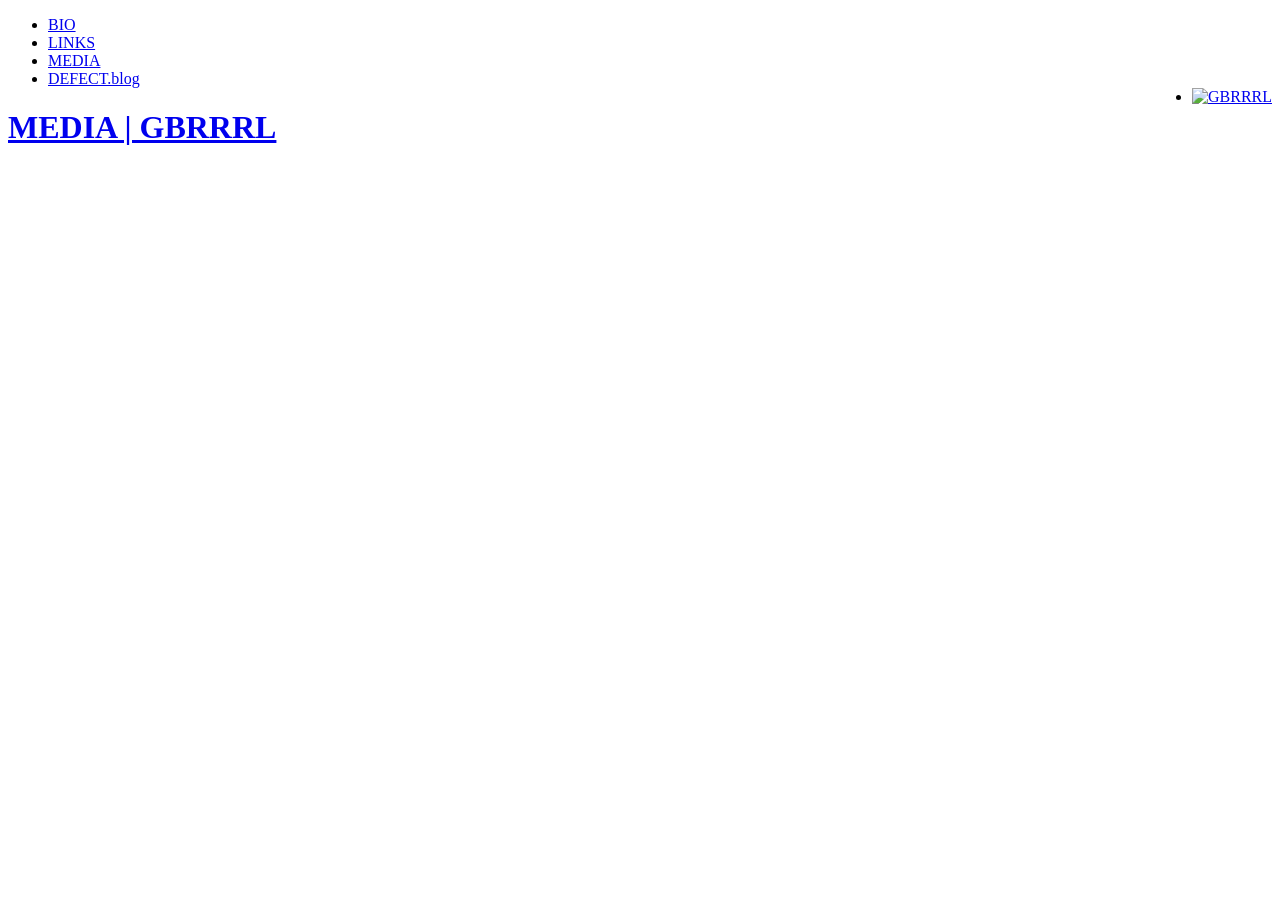
==== 3d.html @ 5a005b36 "/" ====
<!DOCTYPE html>
<html lang="en">
<head>
<title>MEDIA | GBRRRL</title>
<meta name="description" content="a figment of your imagination" />
<link rel="shortcut icon" href="https://gbrrrl.com/assets/theme/favicon.ico">
<link rel="icon" type="image/png" href="https://gbrrrl.com/assets/theme/favicon.png" sizes="192x192">
<link rel="apple-touch-icon" href="https://gbrrrl.com/assets/theme/favicon-AT.png" sizes="180x180">
<meta charset="UTF-8">
<meta name="viewport" content="width=device-width, initial-scale=1">
<link rel="stylesheet" href="https://cdnjs.cloudflare.com/ajax/libs/font-awesome/6.5.2/css/all.min.css">
<link rel="preconnect" href="https://api.fonts.coollabs.io" crossorigin />
<link href="https://api.fonts.coollabs.io/css2?family=Inconsolata" rel="stylesheet" />
<link href="https://api.fonts.coollabs.io/icon?family=Material+Icons" rel="stylesheet" />
<link rel="stylesheet" href="https://gbrrrl.com/styles/style.css">
</head>

<body>

<div class="navbar">
<ul>
  <li><a href="https://gbrrrl.com/bio">BIO</a></li>
  <li><a href="https://bio.link/gbrrrl" target="_blank">LINKS</a></li>
  <li><a href="https://gbrrrl.com/media" class="active">MEDIA</a></li>
  <li><a href="https://defect.blog" target="_blank">DEFECT.blog</a></li>
  <li style="float:right"><a href="https://gbrrrl.com"><img src="https://gbrrrl.com/assets/theme/header.png" height="26px" alt="GBRRRL"></a></li>
</ul>
</div>

<div class="header">
	<a href="https://gbrrrl.com"><h1>MEDIA | GBRRRL</h1></a>
</div>

<div class="main">
  <center><div class="sketchfab-embed-wrapper"> <iframe title="Mama Opossum v1" frameborder="0" allowfullscreen mozallowfullscreen="true" webkitallowfullscreen="true" allow="autoplay; fullscreen; xr-spatial-tracking" xr-spatial-tracking execution-while-out-of-viewport execution-while-not-rendered web-share src="https://sketchfab.com/models/3054765a11064bb2a4e966c9ce61c2d1/embed?autospin=1&autostart=1&preload=1&transparent=1"> </iframe> </div></center>
</div>

<div class="footer">
</div>
</body>
</html>
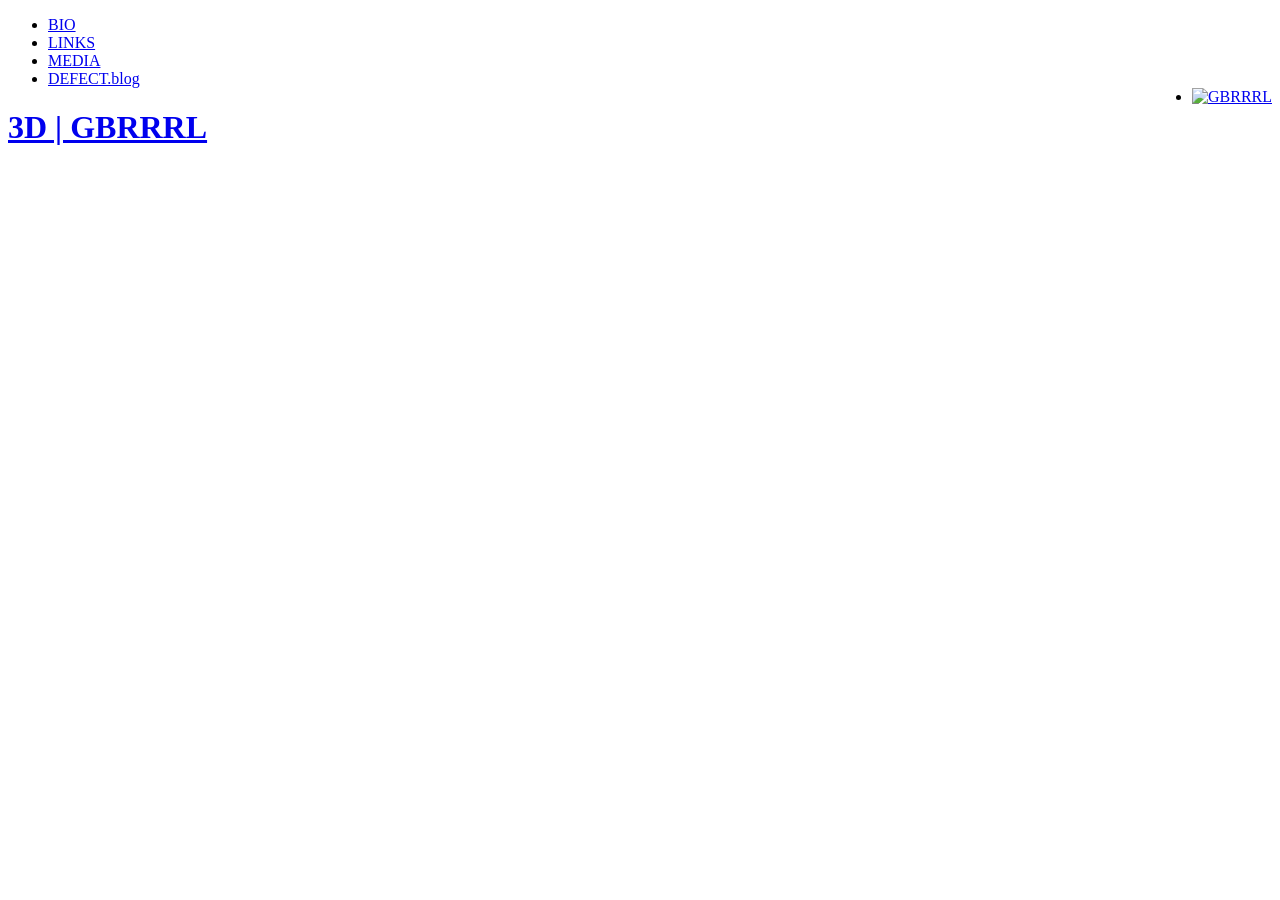
==== commit 6352635f: "/" ====
--- a/3d.html
+++ b/3d.html
@@ -1,7 +1,7 @@
 <!DOCTYPE html>
 <html lang="en">
 <head>
-<title>MEDIA | GBRRRL</title>
+<title>3D | GBRRRL</title>
 <meta name="description" content="a figment of your imagination" />
 <link rel="shortcut icon" href="https://gbrrrl.com/assets/theme/favicon.ico">
 <link rel="icon" type="image/png" href="https://gbrrrl.com/assets/theme/favicon.png" sizes="192x192">
@@ -28,11 +28,12 @@
 </div>
 
 <div class="header">
-	<a href="https://gbrrrl.com"><h1>MEDIA | GBRRRL</h1></a>
+	<a href="https://gbrrrl.com"><h1>3D | GBRRRL</h1></a>
 </div>
 
 <div class="main">
-  <center><div class="sketchfab-embed-wrapper"> <iframe title="Mama Opossum v1" frameborder="0" allowfullscreen mozallowfullscreen="true" webkitallowfullscreen="true" allow="autoplay; fullscreen; xr-spatial-tracking" xr-spatial-tracking execution-while-out-of-viewport execution-while-not-rendered web-share src="https://sketchfab.com/models/3054765a11064bb2a4e966c9ce61c2d1/embed?autospin=1&autostart=1&preload=1&transparent=1"> </iframe> </div></center>
+	<br><br>
+  <center><iframe title="Mama Opossum v1" frameborder="0" height="400" width="800" allowfullscreen mozallowfullscreen="true" webkitallowfullscreen="true" allow="autoplay; fullscreen; xr-spatial-tracking" xr-spatial-tracking execution-while-out-of-viewport execution-while-not-rendered web-share src="https://sketchfab.com/models/3054765a11064bb2a4e966c9ce61c2d1/embed?autospin=1&autostart=1&preload=1&transparent=1"></iframe></center>
 </div>
 
 <div class="footer">
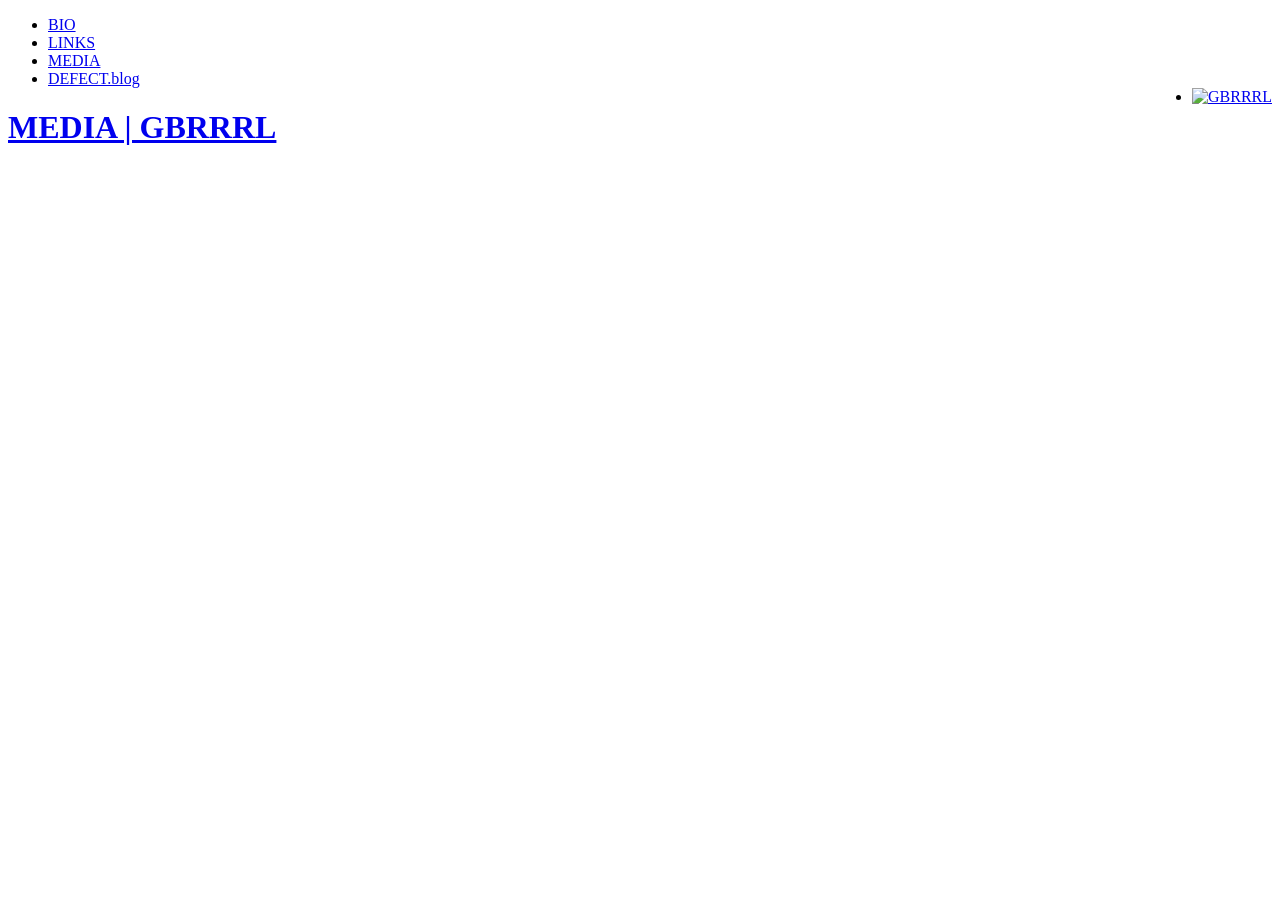
==== commit 2a574d26: "\" ====
--- a/3d.html
+++ b/3d.html
@@ -28,12 +28,12 @@
 </div>
 
 <div class="header">
-	<a href="https://gbrrrl.com"><h1>3D | GBRRRL</h1></a>
+	<a href="https://gbrrrl.com"><h1>MEDIA | GBRRRL</h1></a>
 </div>
 
 <div class="main">
 	<br><br>
-  <center><iframe title="Mama Opossum v1" frameborder="0" height="400" width="800" allowfullscreen mozallowfullscreen="true" webkitallowfullscreen="true" allow="autoplay; fullscreen; xr-spatial-tracking" xr-spatial-tracking execution-while-out-of-viewport execution-while-not-rendered web-share src="https://sketchfab.com/models/3054765a11064bb2a4e966c9ce61c2d1/embed?autospin=1&autostart=1&preload=1&transparent=1"></iframe></center>
+  <center><iframe title="Mama Opossum v1" frameborder="0" height="300" width="600" allowfullscreen mozallowfullscreen="true" webkitallowfullscreen="true" allow="autoplay; fullscreen; xr-spatial-tracking" xr-spatial-tracking execution-while-out-of-viewport execution-while-not-rendered web-share src="https://sketchfab.com/models/3054765a11064bb2a4e966c9ce61c2d1/embed?autospin=1&autostart=1&preload=1&transparent=1"></iframe></center>
 </div>
 
 <div class="footer">
